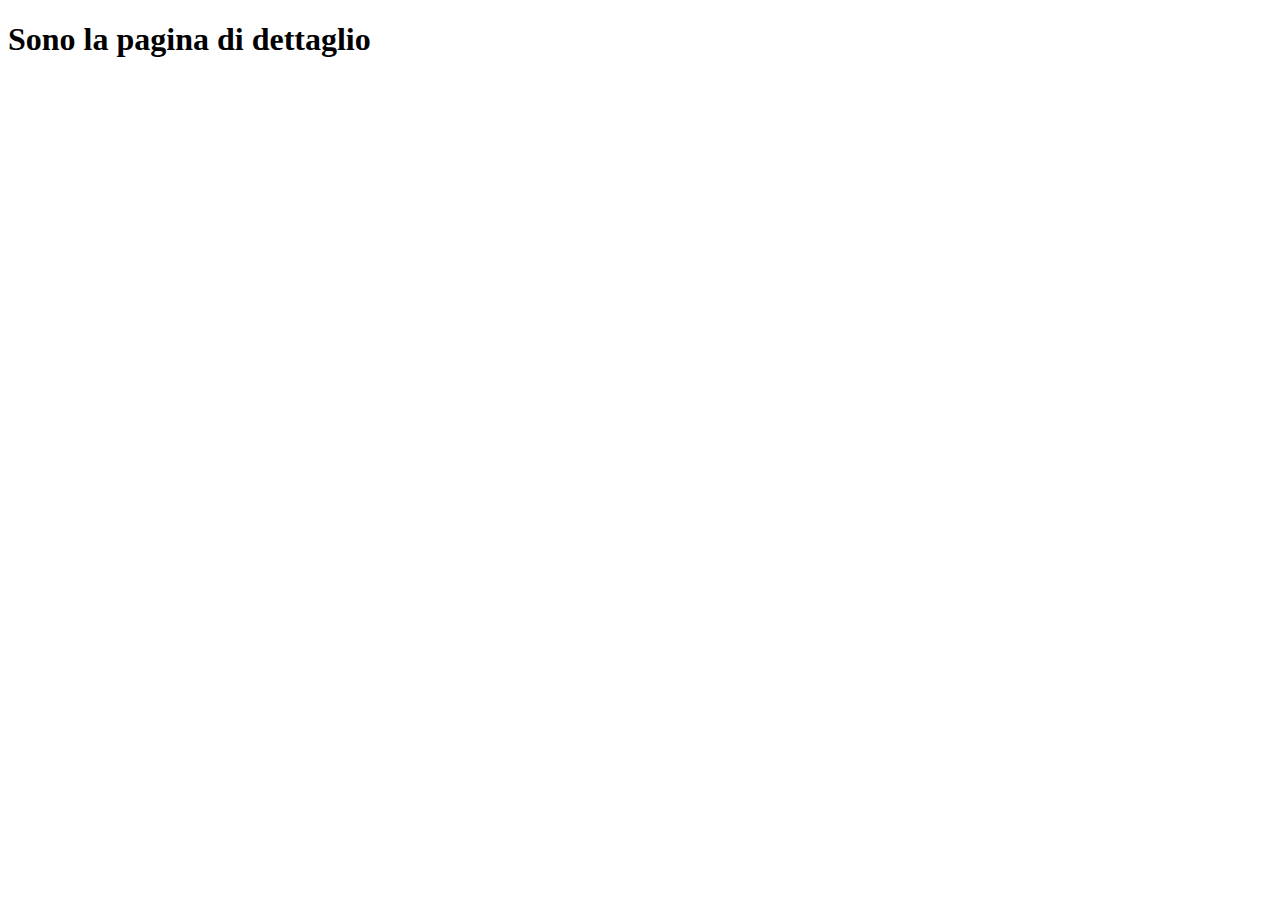
==== detail.html @ 0f4680e0 "new files" ====
<!DOCTYPE html>
<html lang="en">
<head>
    <meta charset="UTF-8">
    <meta name="viewport" content="width=device-width, initial-scale=1.0">
    <title>Detail</title>
</head>
<body>
    <header>
        <h1>Sono la pagina di dettaglio</h1>
    </header>
    <main>
        <div>

        </div>
    </main>
</body>
</html>
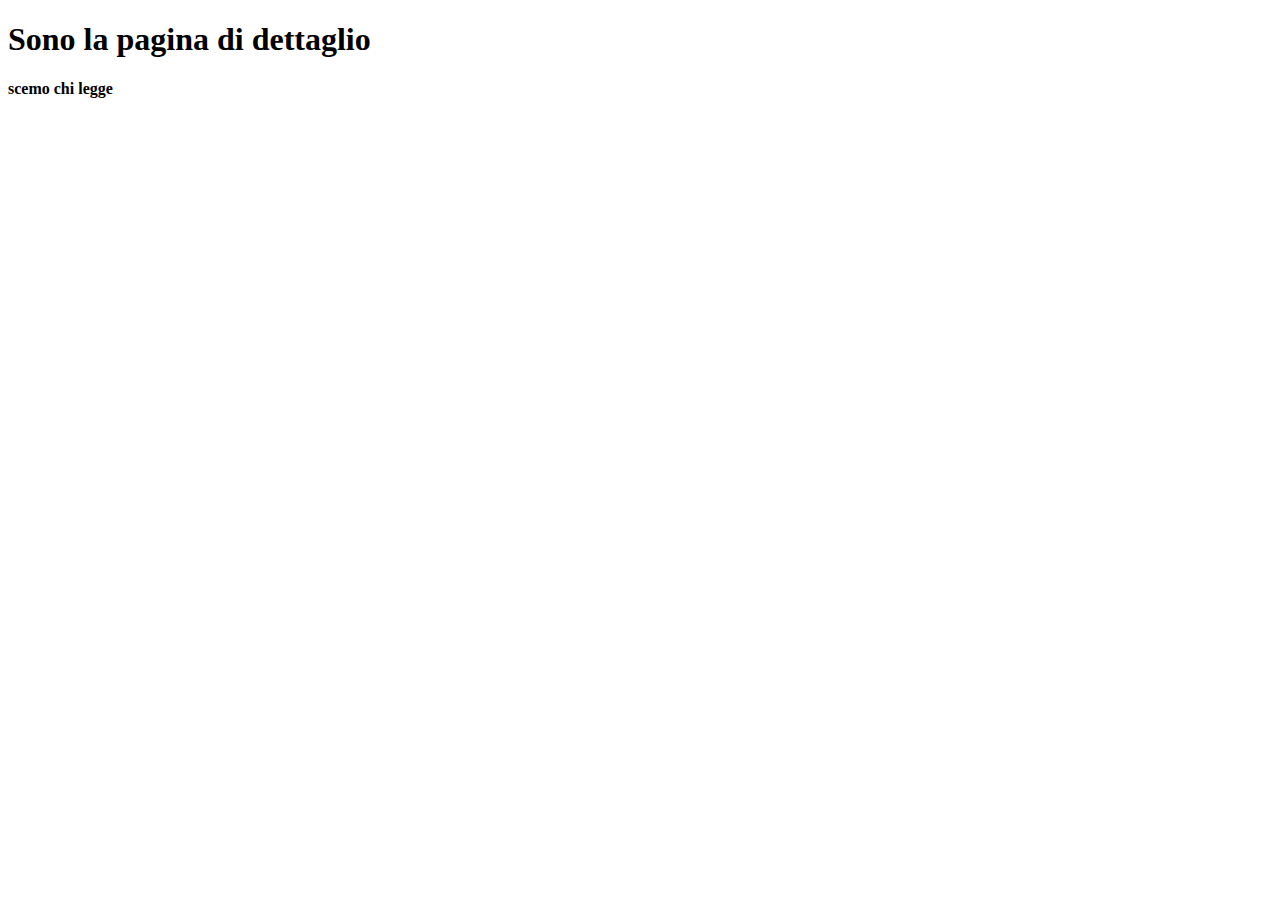
==== commit afa23263: "commit" ====
--- a/detail.html
+++ b/detail.html
@@ -10,9 +10,13 @@
         <h1>Sono la pagina di dettaglio</h1>
     </header>
     <main>
-        <div>
-
+        <div style="display: flex; flex-direction: column;" id="detail-container">
+            <h2>title</h2>
+            <span>sono completato</span>
+            <span>data</span>
         </div>
     </main>
 </body>
+<script src="./model/todo.js"></script>
+<script src="./detail.js"></script>
 </html>